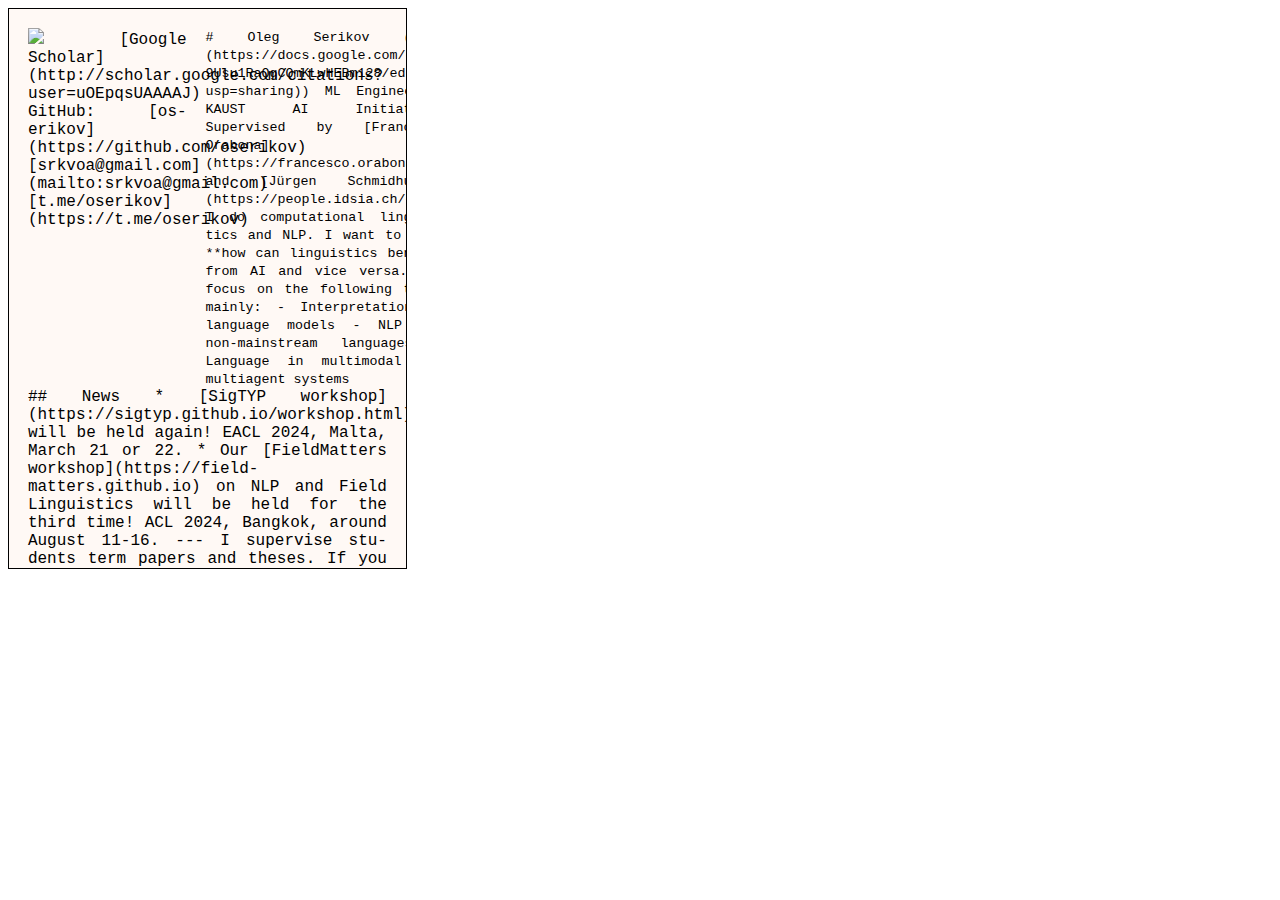
==== index.html @ 48cce80f "Update index.html" ====
<!DOCTYPE html>
<html lang="en">
<head>
    <meta charset="UTF-8">
    <meta name="viewport" content="width=device-width, initial-scale=1.0">
    <link rel="stylesheet" href="styles.css">
    <title>Oleg Serikov</title>
    <script type="module" src="https://md-block.verou.me/md-block.js"></script>
</head>
<body>
<div class="square" style="border: 1px solid #000;">
<div class="square flex-container" style="padding: 0; height: auto;">

<div class="leftblock">
<img src="./face.jpg" style="width: 100%; ">
<md-block class="contacts" style="text-align: left;"> 
[Google Scholar](http://scholar.google.com/citations?user=uOEpqsUAAAAJ)
GitHub: [oserikov](https://github.com/oserikov)
[srkvoa@gmail.com](mailto:srkvoa@gmail.com)
[t.me/oserikov](https://t.me/oserikov)
</md-block>
</div>
<div class="rightblock">
<md-block style="font-size: 10pt; ">
# Oleg Serikov ([CV](https://docs.google.com/document/d/1iXHstKqeAWCfbSy7wVk1-9Usu1RaQgCQmKLwHEBm128/edit?usp=sharing))

ML Engineer @ KAUST AI Initiative. 
Supervised by  
[Francesco Orabona](https://francesco.orabona.com/) and  
[Jürgen Schmidhuber](https://people.idsia.ch/~juergen/).

I do computational linguistics and NLP.
I want to know
**how can linguistics benefit from AI and vice versa.**

I focus on the following tasks mainly:
- Interpretation of language models
- NLP for non-mainstream languages
- Language in multimodal and multiagent systems
</div>    
</div>
<div class="news">
<md-block>
## News
* [SigTYP workshop](https://sigtyp.github.io/workshop.html) will be held again!  
EACL 2024, Malta, March 21 or 22.
* Our [FieldMatters workshop](https://field-matters.github.io) on NLP and Field Linguistics will be held for the third time!  
ACL 2024, Bangkok, around August 11-16.
---
I supervise students term papers and theses. 
If you feel like trying, email me with “supervision request“ topic, 
I appreciate you attaching a research proposal.
</md-block>
</div>
</div>
</body>
</html>
---- styles.css ----
.postcard {
    width: 14.8cm;
    height: 10.5cm;
    background-color: #fff;
    border: 1px solid #000;
    overflow: hidden;
    }

.square {
    width: 10.5cm;
    height: 14.8cm;
    background-color: #FFF9F5;
    overflow: hidden;
    margin-bottom: 0;
    /* padding: 20px; */
}


.flex-container {
    display: flex;
    margin-bottom: 0;
}

.flex-item {
    flex: 1; /* This will allow the items to grow and shrink as needed */
    margin-bottom: 0;
}

body {
    font-family: 'Courier New', 'Courier', monospace; 
    text-align: justify;
    hyphens: auto;
}

h1 {
    font-size: 14pt;
    margin-top: 0;
    margin-bottom: 6pt;
}

h2 {
    font-size: 12pt;
    margin-top: 0;
    margin-bottom: 6pt;
}

p {
    font-size: 10pt;
    margin-bottom: 0pt;
    margin-top: 6pt;
}

ul {
    list-style-type: none;
    padding-left: 0;
}

li {
    font-size: 10pt;
}

ul li::before {
    content: "* ";
    
}

.leftblock {
    width: 40%; height: 100%; border: 0px solid black; padding: 5mm;
}

.rightblock {
    width: 60%; height: 100%; border: 0px solid black; padding: 5mm; padding-left: 0; padding-bottom: 0;
}

.news {
    width: auto; margin: 5mm; margin-top: 0;
}

@media (min-width: 100000px) { 
    .postcard {
        width: 14.8cm;
        height: 10.5cm;
        border: 1px solid #000;
        overflow: hidden;
        }

    .square {
        width: 14.8cm;
        height: 10.5cm;
        overflow: hidden;
        margin-bottom: 0;
        /* padding: 20px; */
    }

    ul {
        list-style-type: none;
        padding-left: 0;
    }

    ul li::before {
        content: "* ";
        
    }

    p { margin-bottom: 0; }
    ul { margin-top: 0; }

}
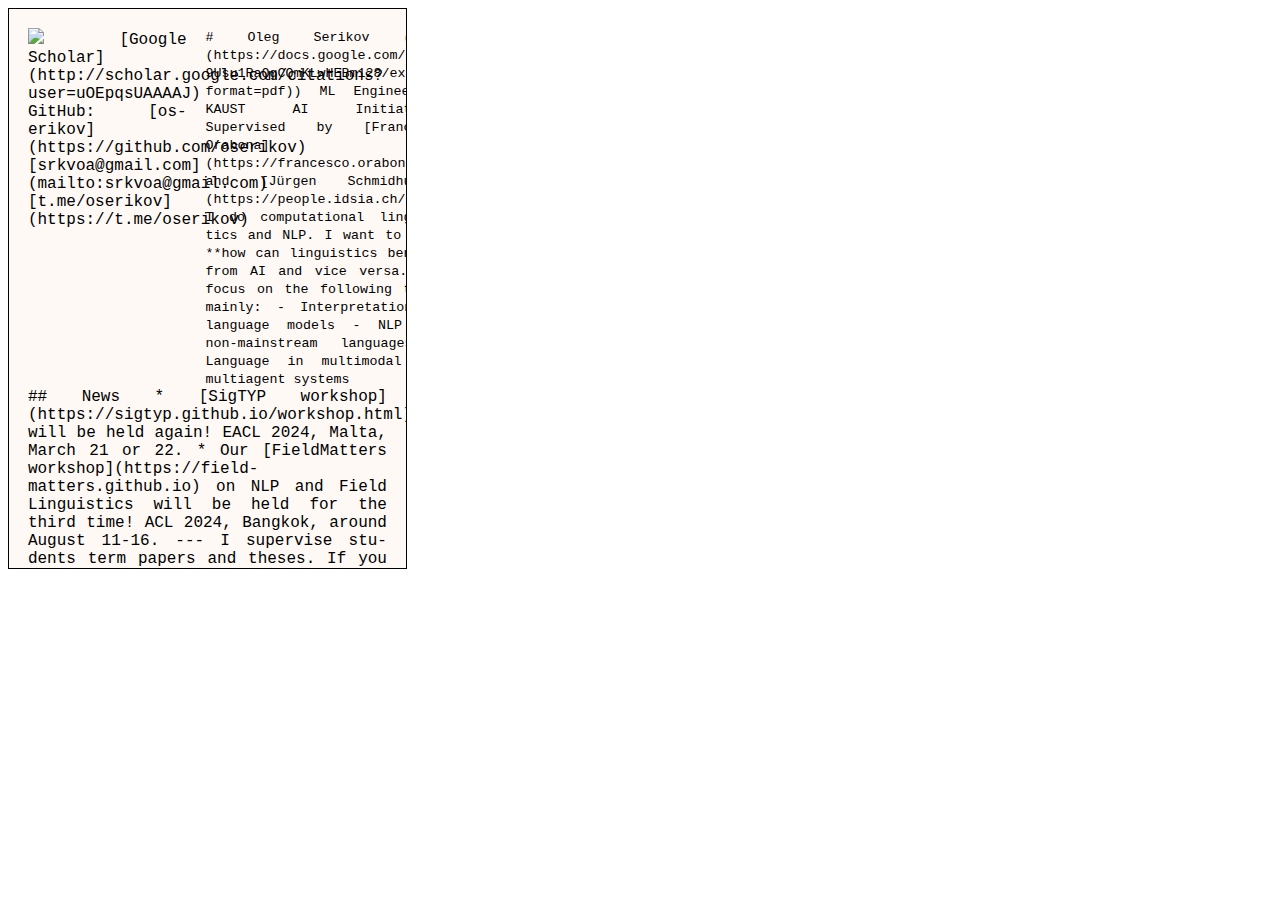
==== commit be523cde: "pdf link to cv" ====
--- a/index.html
+++ b/index.html
@@ -22,7 +22,7 @@
 </div>
 <div class="rightblock">
 <md-block style="font-size: 10pt; ">
-# Oleg Serikov ([CV](https://docs.google.com/document/d/1iXHstKqeAWCfbSy7wVk1-9Usu1RaQgCQmKLwHEBm128/edit?usp=sharing))
+# Oleg Serikov ([CV](https://docs.google.com/document/d/1iXHstKqeAWCfbSy7wVk1-9Usu1RaQgCQmKLwHEBm128/export?format=pdf))
 
 ML Engineer @ KAUST AI Initiative. 
 Supervised by  
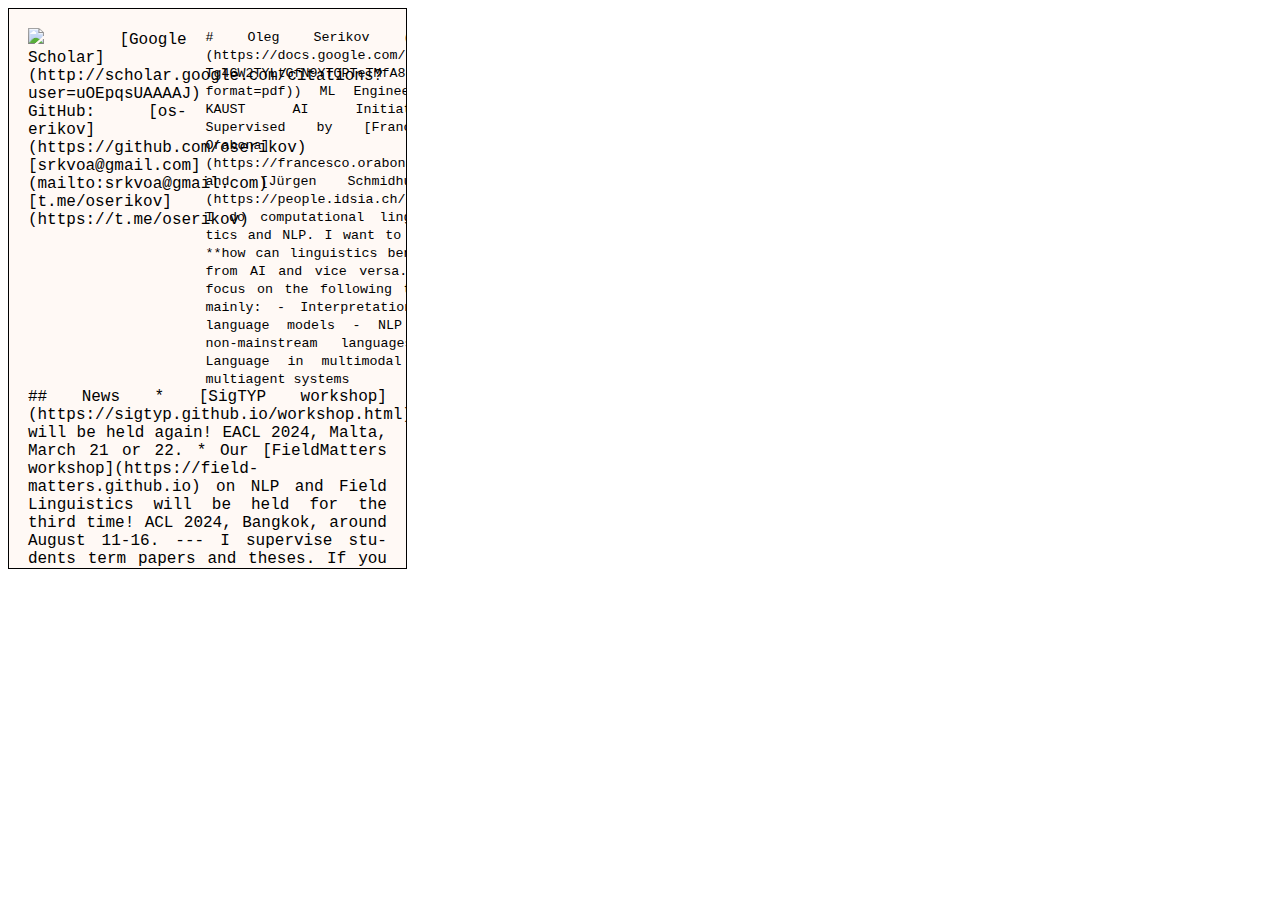
==== commit 64f9ac28: "Update index.html" ====
--- a/index.html
+++ b/index.html
@@ -22,7 +22,7 @@
 </div>
 <div class="rightblock">
 <md-block style="font-size: 10pt; ">
-# Oleg Serikov ([CV](https://docs.google.com/document/d/1iXHstKqeAWCfbSy7wVk1-9Usu1RaQgCQmKLwHEBm128/export?format=pdf))
+# Oleg Serikov ([CV](https://docs.google.com/document/d/10_KutRcLEEC_OyRM-Tg4GW2TYLtGfN9YTQPTeTMfA8o/export?format=pdf))
 
 ML Engineer @ KAUST AI Initiative. 
 Supervised by  
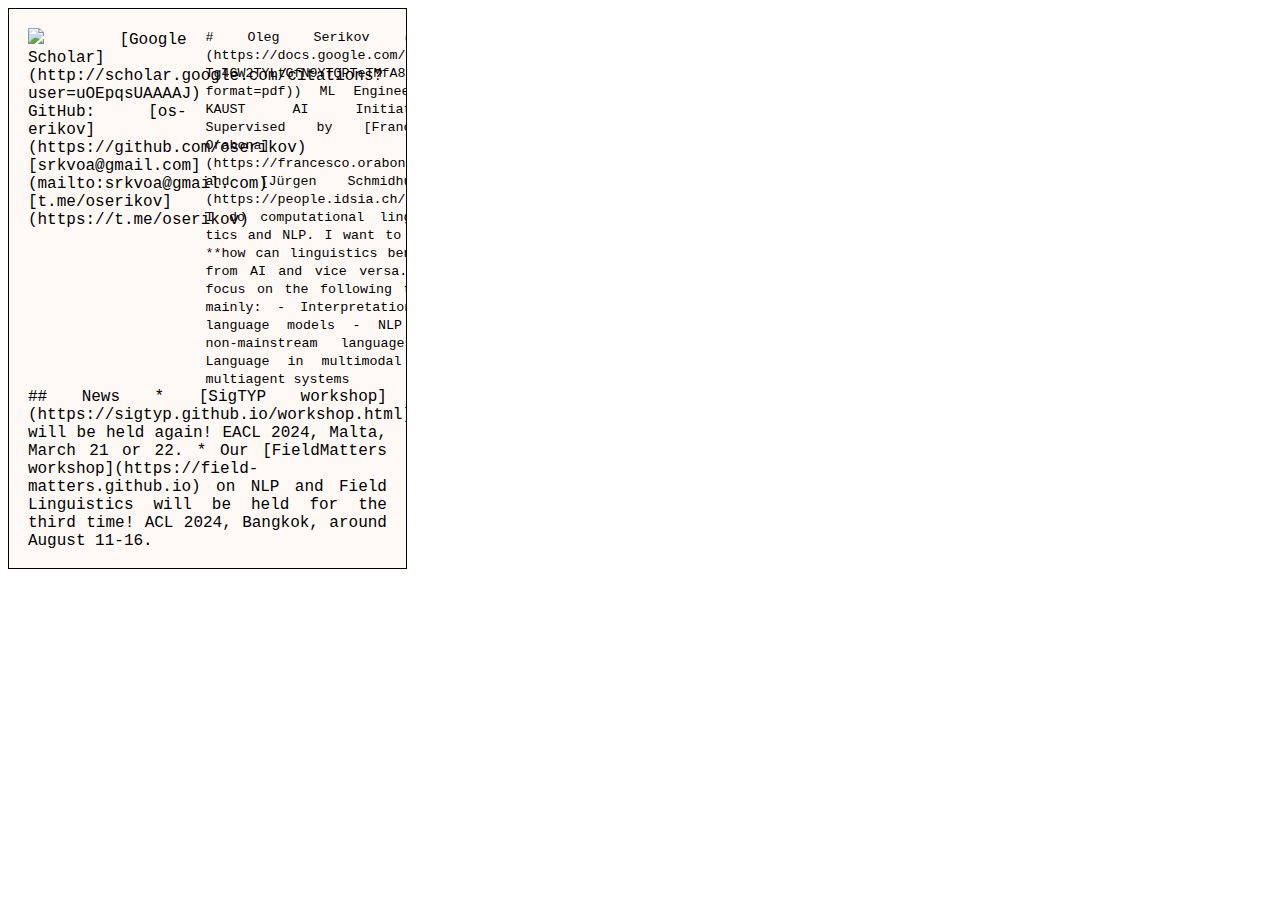
==== commit 486ec755: "Update index.html" ====
--- a/index.html
+++ b/index.html
@@ -46,10 +46,6 @@
 EACL 2024, Malta, March 21 or 22.
 * Our [FieldMatters workshop](https://field-matters.github.io) on NLP and Field Linguistics will be held for the third time!  
 ACL 2024, Bangkok, around August 11-16.
----
-I supervise students term papers and theses. 
-If you feel like trying, email me with “supervision request“ topic, 
-I appreciate you attaching a research proposal.
 </md-block>
 </div>
 </div>
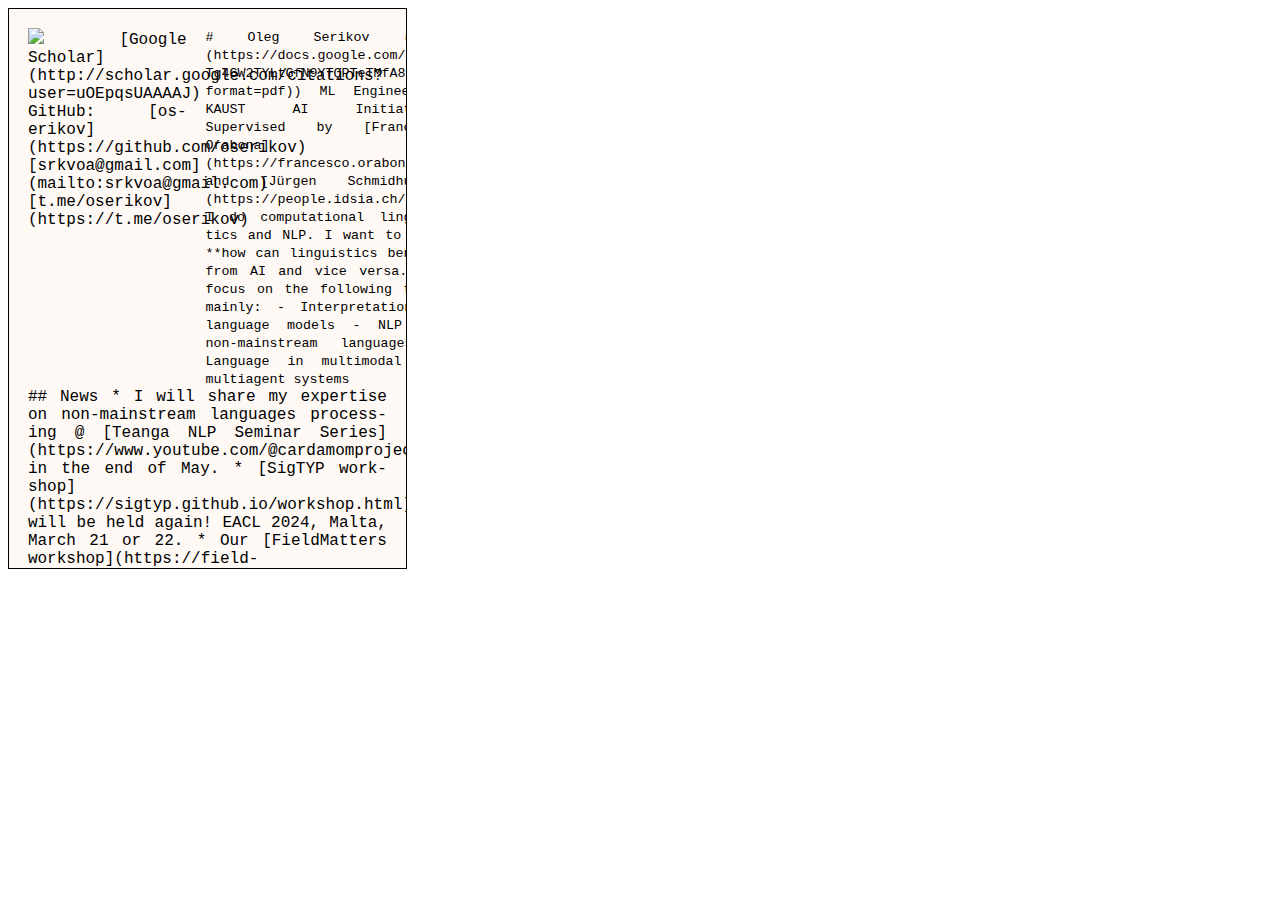
==== commit 57480f49: "Update index.html" ====
--- a/index.html
+++ b/index.html
@@ -42,6 +42,7 @@
 <div class="news">
 <md-block>
 ## News
+* I will share my expertise on non-mainstream languages processing @ [Teanga NLP Seminar Series](https://www.youtube.com/@cardamomproject238/videos) in the end of May.
 * [SigTYP workshop](https://sigtyp.github.io/workshop.html) will be held again!  
 EACL 2024, Malta, March 21 or 22.
 * Our [FieldMatters workshop](https://field-matters.github.io) on NLP and Field Linguistics will be held for the third time!  
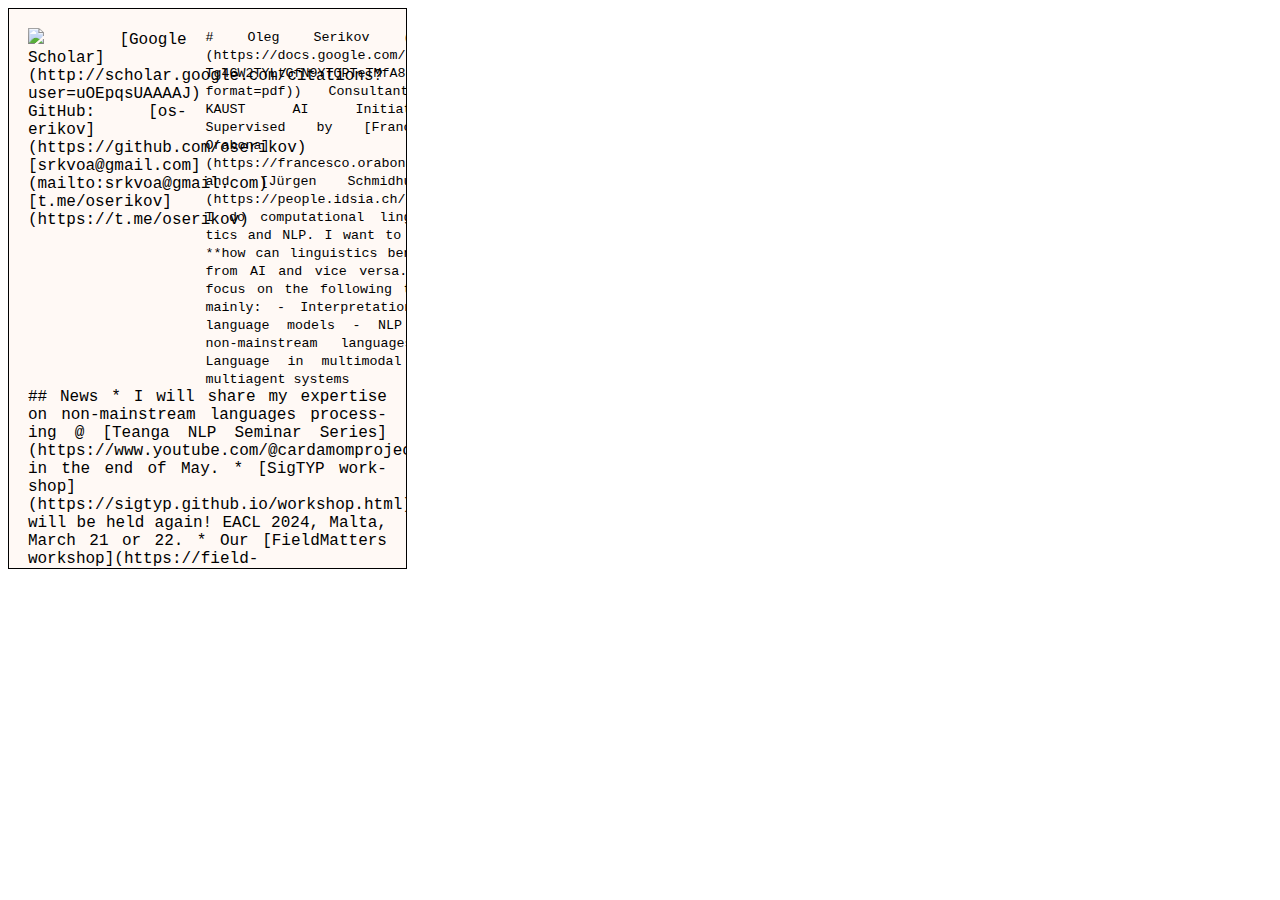
==== commit d357e35a: "changed position" ====
--- a/index.html
+++ b/index.html
@@ -24,7 +24,7 @@
 <md-block style="font-size: 10pt; ">
 # Oleg Serikov ([CV](https://docs.google.com/document/d/10_KutRcLEEC_OyRM-Tg4GW2TYLtGfN9YTQPTeTMfA8o/export?format=pdf))
 
-ML Engineer @ KAUST AI Initiative. 
+Consultant @ KAUST AI Initiative. 
 Supervised by  
 [Francesco Orabona](https://francesco.orabona.com/) and  
 [Jürgen Schmidhuber](https://people.idsia.ch/~juergen/).
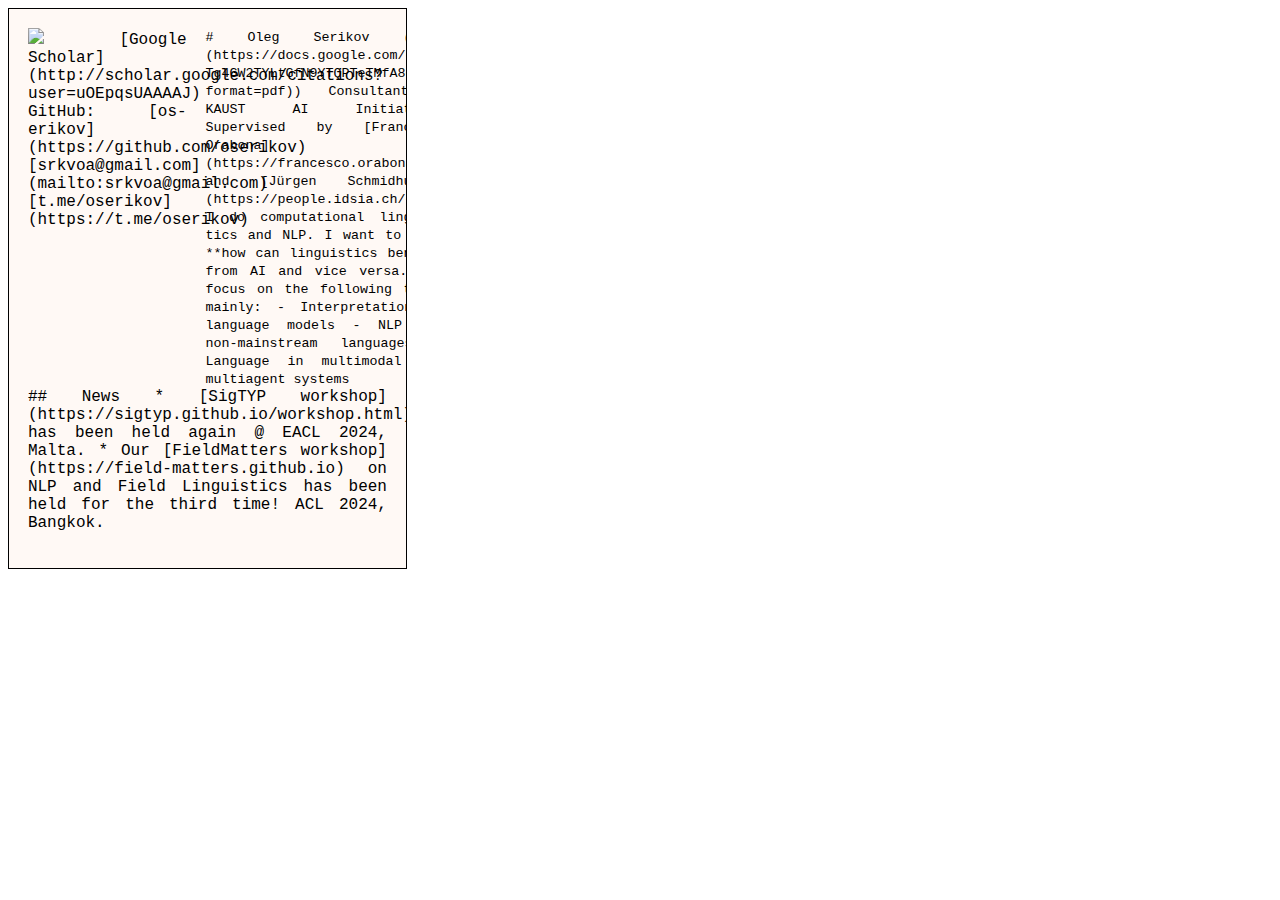
==== commit f3ed4b65: "Update index.html" ====
--- a/index.html
+++ b/index.html
@@ -42,11 +42,9 @@
 <div class="news">
 <md-block>
 ## News
-* I will share my expertise on non-mainstream languages processing @ [Teanga NLP Seminar Series](https://www.youtube.com/@cardamomproject238/videos) in the end of May.
-* [SigTYP workshop](https://sigtyp.github.io/workshop.html) will be held again!  
-EACL 2024, Malta, March 21 or 22.
-* Our [FieldMatters workshop](https://field-matters.github.io) on NLP and Field Linguistics will be held for the third time!  
-ACL 2024, Bangkok, around August 11-16.
+* [SigTYP workshop](https://sigtyp.github.io/workshop.html) has been held again @ EACL 2024, Malta.
+* Our [FieldMatters workshop](https://field-matters.github.io) on NLP and Field Linguistics has been held for the third time!  
+ACL 2024, Bangkok.
 </md-block>
 </div>
 </div>
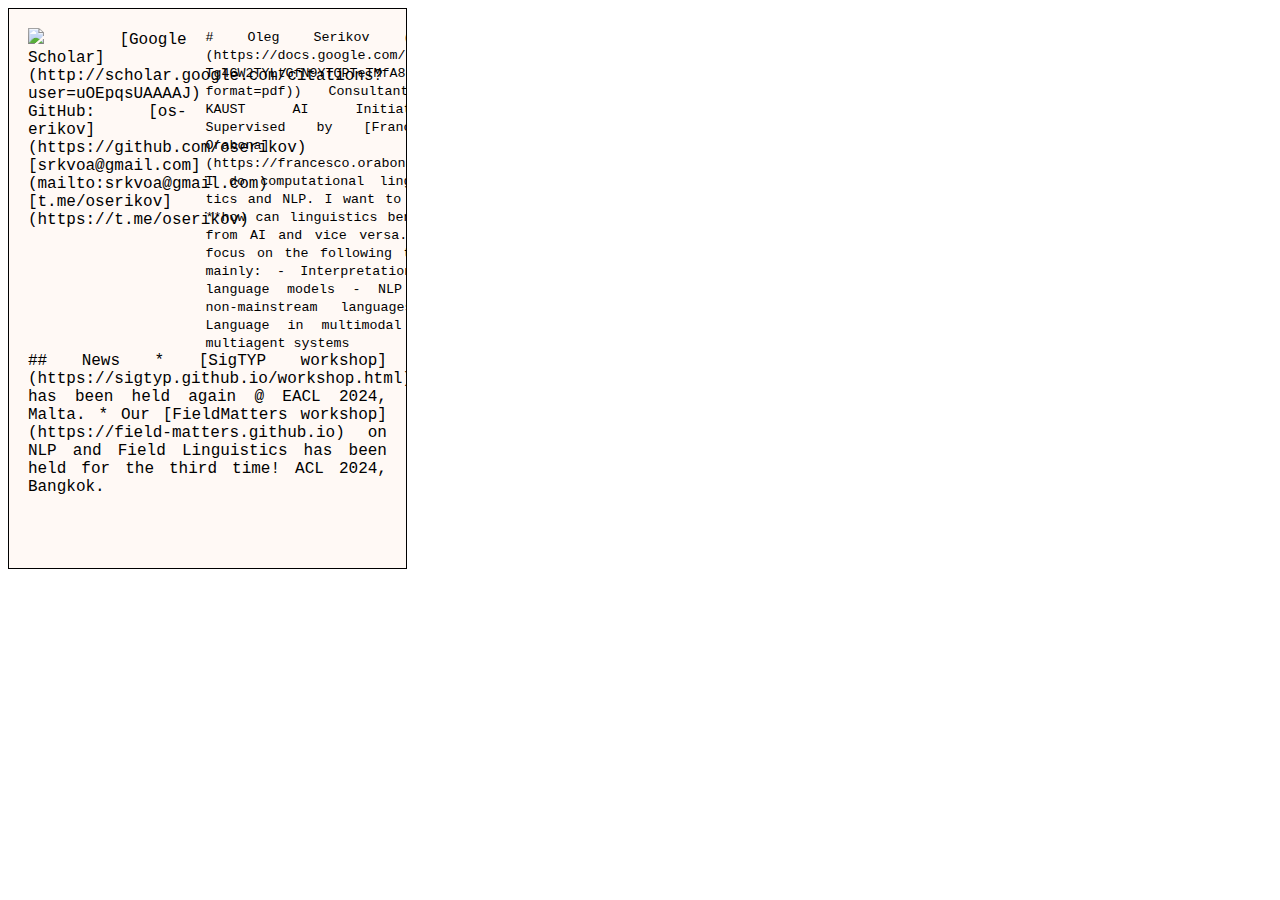
==== commit ec50c1cf: "Update index.html" ====
--- a/index.html
+++ b/index.html
@@ -26,8 +26,7 @@
 
 Consultant @ KAUST AI Initiative. 
 Supervised by  
-[Francesco Orabona](https://francesco.orabona.com/) and  
-[Jürgen Schmidhuber](https://people.idsia.ch/~juergen/).
+[Francesco Orabona](https://francesco.orabona.com/).
 
 I do computational linguistics and NLP.
 I want to know
